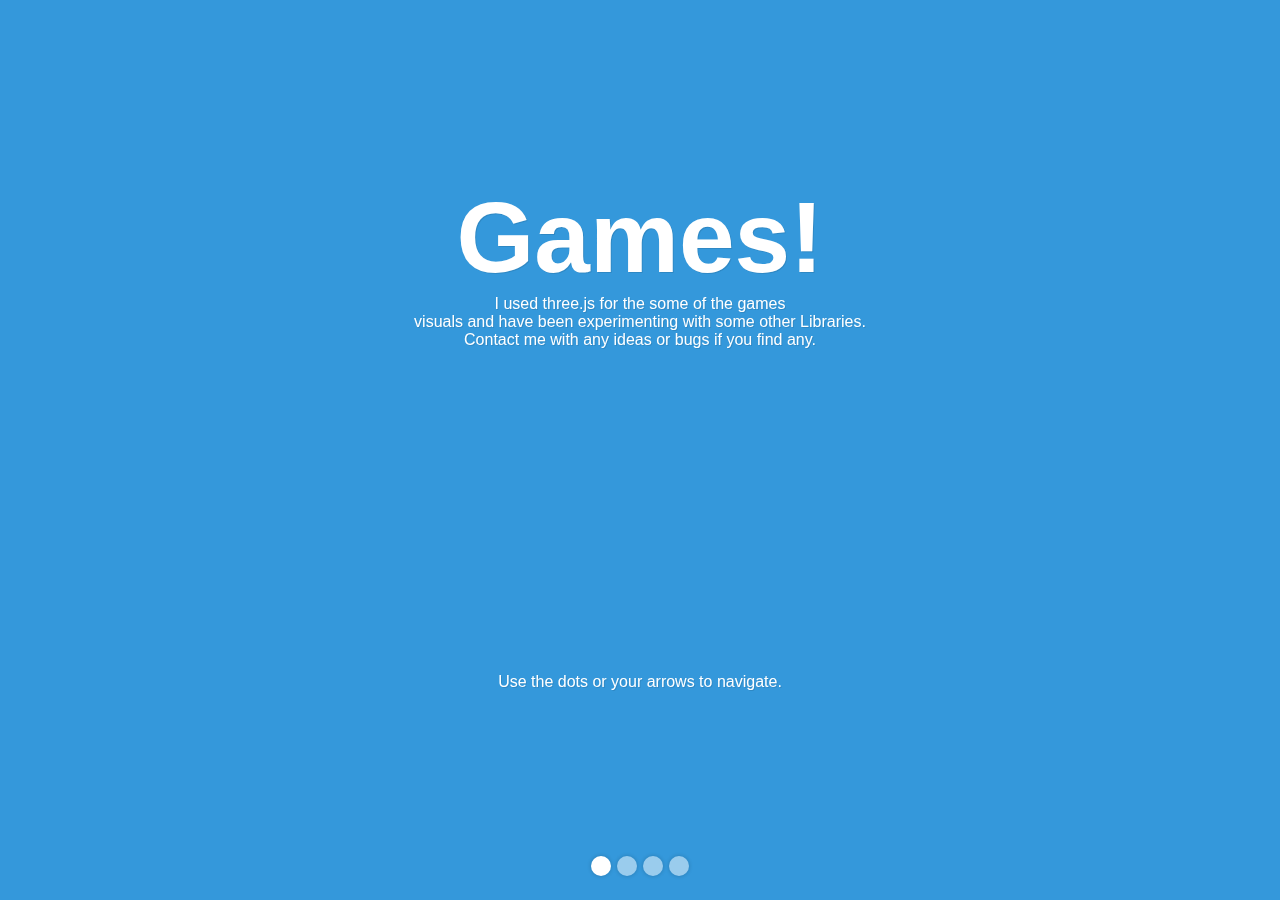
==== pages/Games/games.html @ b4a1d0f4 "added pages and code" ====
<!DOCTYPE html>
<html>
  <head>
    <meta charset="UTF-8">
    <title>Chris' Games</title>
    <link rel="stylesheet" href="style.css">
 
    <!-- <h1>Games!</h1> -->
   
    <article class="kontext">
        <div class="layer one show">
            <h2>Games!</h2>
            <p>I used three.js for the some of the games<br/>
                 visuals and have been experimenting with some other Libraries. <br/>
                Contact me with any ideas or bugs if you find any.<br/>
                <br/><br/><br/><br/><br/><br/>
                <br/><br/><br/><br/><br/><br/>
                <br/><br/><br/><br/><br/><br/>
                Use the dots or your arrows to navigate.</p>
        </div>
        <div class="layer two">
            <h2>3D Hexcode Guesser </h2>

<p> This is a game I made using three.js. One of my first things I coded<br/>
     It is a 3D color guessing game. <br/>
    I have deployed it on AWS using an S3 bucket<br/>
    and set up GitHub Actions to auto deploy on push to the main branch.<br/>

    <button class="button" onclick="redirect('colorguesser.christopherwwilder.com')">Check me Out! </button>

    </p>
        </div>
        <div class="layer three">
            <h2>Fighting Game</h2>

            <p> This game is just a quick demo of key mappings and div collisions<br/>
                I useed some free art and sprite sheets to make it.<br/>
                <button class="button" onclick="redirect('fighter.christopherwwilder.com')">Check me Out! </button>

            </p>
        </div>
        <div class="layer four">
            <h2>Fighting Game</h2>
            <a href="http://fighter.christopherwwilder.com"> Fighting Game</a>
            <p> This game is just a quick demo of key mappings and div collisions
                I useed some free art and sprite sheets to make it.

            </p>
        </div>
    </article>
    
    <ul class="bullets"></ul>



       
      <script src="https://code.jquery.com/jquery-3.6.0.min.js"></script>
    <script src="script.js"></script>
  </body>
</html>
---- pages/Games/style.css ----
.kontext {
	width: 100%;
	height: 100%;
}

.kontext .layer {
	position: absolute;
	width: 100%;
	height: 100%;
	top: 0;
	left: 0;
	visibility: hidden;
	/*box-shadow: 0px 0px 120px rgba( 0, 0, 0, 0.8 );*/
}

.kontext .layer.show {
	visibility: visible;
}

.kontext.capable {
	-webkit-perspective: 1000px;
	   -moz-perspective: 1000px;
	        perspective: 1000px;

	-webkit-transform-style: preserve-3d;
	   -moz-transform-style: preserve-3d;
	        transform-style: preserve-3d;
}

.kontext.capable .layer {
	-webkit-transform: translateZ( -100px );
	   -moz-transform: translateZ( -100px );
	        transform: translateZ( -100px );
}

.kontext.capable .layer.show {
	-webkit-transform: translateZ( 0px );
	   -moz-transform: translateZ( 0px );
	        transform: translateZ( 0px );
}

.kontext.capable.animate .layer.show.right {
	-webkit-animation: show-right 1s forwards ease;
	   -moz-animation: show-right 1s forwards ease;
	        animation: show-right 1s forwards ease;
}

.kontext.capable.animate .layer.hide.right {
	-webkit-animation: hide-right 1s forwards ease;
	   -moz-animation: hide-right 1s forwards ease;
	        animation: hide-right 1s forwards ease;
}

.kontext.capable.animate .layer.show.left {
	-webkit-animation: show-left 1s forwards ease;
	   -moz-animation: show-left 1s forwards ease;
	        animation: show-left 1s forwards ease;
}

.kontext.capable.animate .layer.hide.left {
	-webkit-animation: hide-left 1s forwards ease;
	   -moz-animation: hide-left 1s forwards ease;
	        animation: hide-left 1s forwards ease;
}


/* CSS animation keyframes */

@-webkit-keyframes show-right {
	0%   { -webkit-transform: translateZ( -200px ); }
	40%  { -webkit-transform: translate( 40%, 0 ) scale( 0.8 ) rotateY( -20deg ); }
	100% { -webkit-transform: translateZ( 0px ); }
}

@-webkit-keyframes hide-right {
	0%   { -webkit-transform: translateZ( 0px ); visibility: visible; }
	40%  { -webkit-transform: translate( -40%, 0 ) scale( 0.8 ) rotateY( 20deg ); }
	100% { -webkit-transform: translateZ( -200px ); visibility: hidden; }
}

@-moz-keyframes show-right {
	0%   { -moz-transform: translateZ( -200px ); }
	40%  { -moz-transform: translate( 40%, 0 ) scale( 0.8 ) rotateY( -20deg ); }
	100% { -moz-transform: translateZ( 0px ); }
}

@-moz-keyframes hide-right {
	0%   { -moz-transform: translateZ( 0px ); visibility: visible; }
	40%  { -moz-transform: translate( -40%, 0 ) scale( 0.8 ) rotateY( 20deg ); }
	100% { -moz-transform: translateZ( -200px ); visibility: hidden; }
}

@keyframes show-right {
	0%   { transform: translateZ( -200px ); }
	40%  { transform: translate( 40%, 0 ) scale( 0.8 ) rotateY( -20deg ); }
	100% { transform: translateZ( 0px ); }
}

@keyframes hide-right {
	0%   { transform: translateZ( 0px ); visibility: visible; }
	40%  { transform: translate( -40%, 0 ) scale( 0.8 ) rotateY( 20deg ); }
	100% { transform: translateZ( -200px ); visibility: hidden; }
}


@-webkit-keyframes show-left {
	0%   { -webkit-transform: translateZ( -200px ); }
	40%  { -webkit-transform: translate( -40%, 0 ) scale( 0.8 ) rotateY( 20deg ); }
	100% { -webkit-transform: translateZ( 0px ); }
}

@-webkit-keyframes hide-left {
	0%   { -webkit-transform: translateZ( 0px ); visibility: visible; }
	40%  { -webkit-transform: translate( 40%, 0 ) scale( 0.8 ) rotateY( -20deg ); }
	100% { -webkit-transform: translateZ( -200px ); visibility: hidden; }
}

@-moz-keyframes show-left {
	0%   { -moz-transform: translateZ( -200px ); }
	40%  { -moz-transform: translate( -40%, 0 ) scale( 0.8 ) rotateY( 20deg ); }
	100% { -moz-transform: translateZ( 0px ); }
}

@-moz-keyframes hide-left {
	0%   { -moz-transform: translateZ( 0px ); visibility: visible; }
	40%  { -moz-transform: translate( 40%, 0 ) scale( 0.8 ) rotateY( -20deg ); }
	100% { -moz-transform: translateZ( -200px ); visibility: hidden; }
}

@keyframes show-left {
	0%   { transform: translateZ( -200px ); }
	40%  { transform: translate( -40%, 0 ) scale( 0.8 ) rotateY( 20deg ); }
	100% { transform: translateZ( 0px ); }
}

@keyframes hide-left {
	0%   { transform: translateZ( 0px ); visibility: visible; }
	40%  { transform: translate( 40%, 0 ) scale( 0.8 ) rotateY( -20deg ); }
	100% { transform: translateZ( -200px ); visibility: hidden; }
}


/* Dimmer */

.kontext .layer .dimmer {
	display: block;
	position: absolute;
	width: 100%;
	height: 100%;
	top: 0;
	left: 0;
	visibility: hidden;
	background: transparent;
}

	.kontext.capable.animate .layer .dimmer {
		-webkit-transition: background 1s ease;
		   -moz-transition: background 1s ease;
		        transition: background 1s ease;
	}

	.kontext.capable.animate .layer.hide .dimmer {
		visibility: visible;
		background: rgba( 0, 0, 0, 0.7 );
	}




/* Styles for the demo */

html,
body {
	width: 100%;
	height: 100%;
	padding: 0;
	margin: 0;
	overflow: hidden;
}

body {
	background-color: #222;
	background-image: url([data-uri]);
	background-repeat: repeat;

	font-family: Helvetica, sans-serif;
	font-size: 16px;
	color: #fff;
}

.layer {
	text-align: center;
	text-shadow: 1px 1px 0px rgba( 0, 0, 0, 0.1 );
}

.layer h2 {
	position: relative;
	top: 20%;
	margin: 0;
	font-size: 6.25em;
}

.layer p {
	position: relative;
	top: 20%;
	margin: 0;
}

.layer.one {
	background: #3498db;
}

.layer.two {
	background: #95dc84;
}

.layer.three {
	background: #64b9d2;
}
.layer.four {
	background: #abf35e;
}

.bullets {
	position: absolute;
	width: 100%;
	bottom: 20px;
	padding: 0;
	margin: 0;
	text-align: center;
}

	.bullets li {
		display: inline-block;
		width: 20px;
		height: 20px;
		border-radius: 50%;
		margin: 0 3px;

		background: rgba( 255, 255, 255, 0.5 );
		box-shadow: 0px 0px 4px rgba( 0, 0, 0, 0.2 );
		cursor: pointer;

		-webkit-tap-highlight-color: rgba( 0, 0, 0, 0 );
	}

		.bullets li:hover {
			background: rgba( 255, 255, 255, 0.8 );
		}

		.bullets li.active {
			cursor: default;
			background: #fff;
		}

@media screen and (max-width: 400px) {
	body {
		font-size: 12px;
	}

	.layer h2 {
		font-size: 5em;
	}

	.bullets li {
		margin: 0 6px;
	}
}
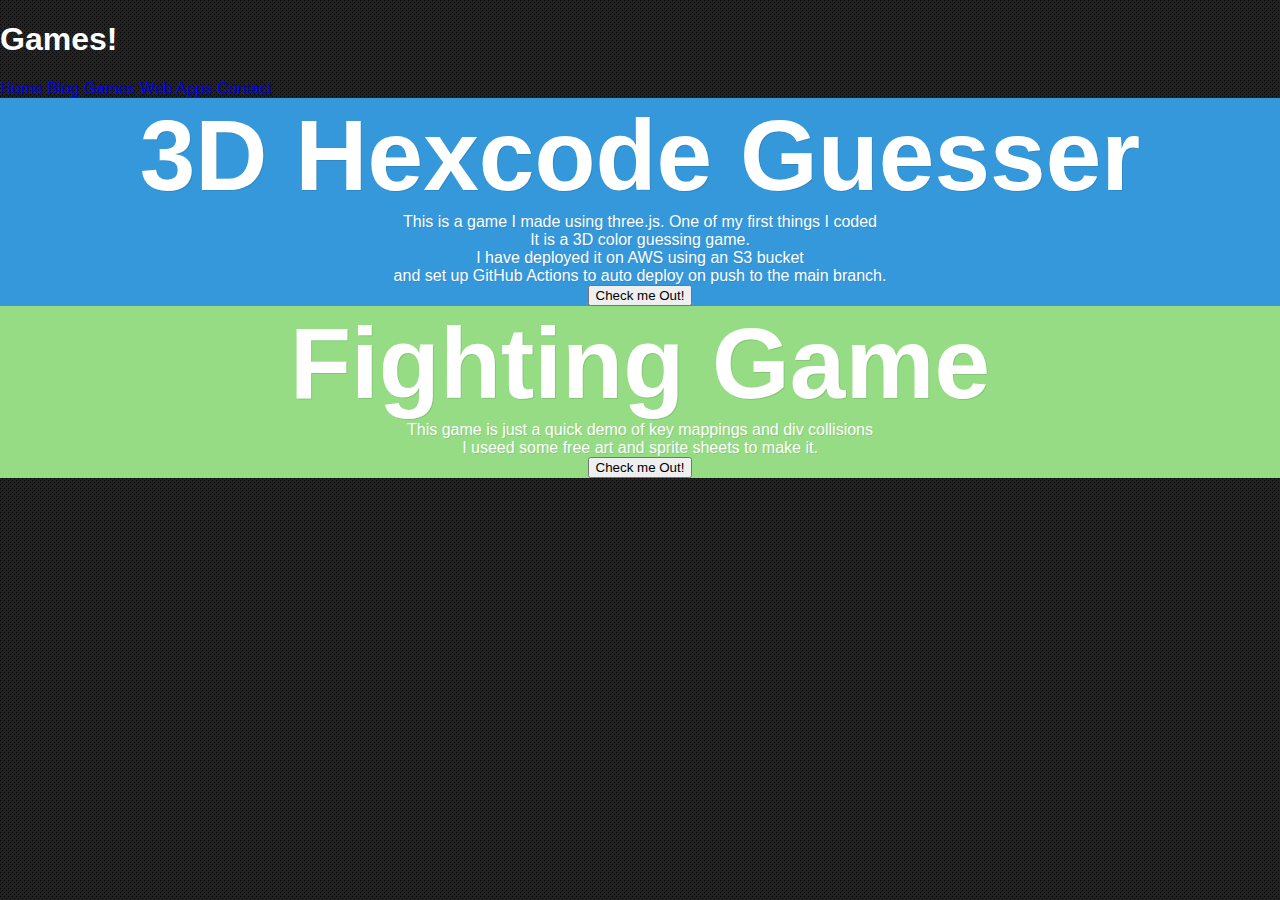
==== commit 46b83d5c: "refactored and cleaned" ====
--- a/pages/Games/games.html
+++ b/pages/Games/games.html
@@ -4,21 +4,22 @@
     <meta charset="UTF-8">
     <title>Chris' Games</title>
     <link rel="stylesheet" href="style.css">
- 
-    <!-- <h1>Games!</h1> -->
-   
-    <article class="kontext">
+ </head>
+    <h1>Games!</h1>
+    <nav>
+        <a href="../home/home.html">Home</a>
+        <a href="https://codinginterface.com/">Blog</a>
+        <a href="../Games/games.html">Games</a>
+        <a href="../webapps/webapps.html">Web Apps</a>
+        <a href="../contact/contact.html">Contact</a>
+        <div class="animation start-home"></div>
+    </nav>
+
+
+
+    <article class="slider">
         <div class="layer one show">
-            <h2>Games!</h2>
-            <p>I used three.js for the some of the games<br/>
-                 visuals and have been experimenting with some other Libraries. <br/>
-                Contact me with any ideas or bugs if you find any.<br/>
-                <br/><br/><br/><br/><br/><br/>
-                <br/><br/><br/><br/><br/><br/>
-                <br/><br/><br/><br/><br/><br/>
-                Use the dots or your arrows to navigate.</p>
-        </div>
-        <div class="layer two">
+           
             <h2>3D Hexcode Guesser </h2>
 
 <p> This is a game I made using three.js. One of my first things I coded<br/>
@@ -30,7 +31,7 @@
 
     </p>
         </div>
-        <div class="layer three">
+        <div class="layer two">
             <h2>Fighting Game</h2>
 
             <p> This game is just a quick demo of key mappings and div collisions<br/>
@@ -39,14 +40,7 @@
 
             </p>
         </div>
-        <div class="layer four">
-            <h2>Fighting Game</h2>
-            <a href="http://fighter.christopherwwilder.com"> Fighting Game</a>
-            <p> This game is just a quick demo of key mappings and div collisions
-                I useed some free art and sprite sheets to make it.
-
-            </p>
-        </div>
+       
     </article>
     
     <ul class="bullets"></ul>
@@ -56,5 +50,9 @@
        
       <script src="https://code.jquery.com/jquery-3.6.0.min.js"></script>
     <script src="script.js"></script>
-  </body>
+
+<!-- <p>
+    <span>Christopher W. Wilder   &copy; 2023</span>
+</p> -->
+  
 </html>
